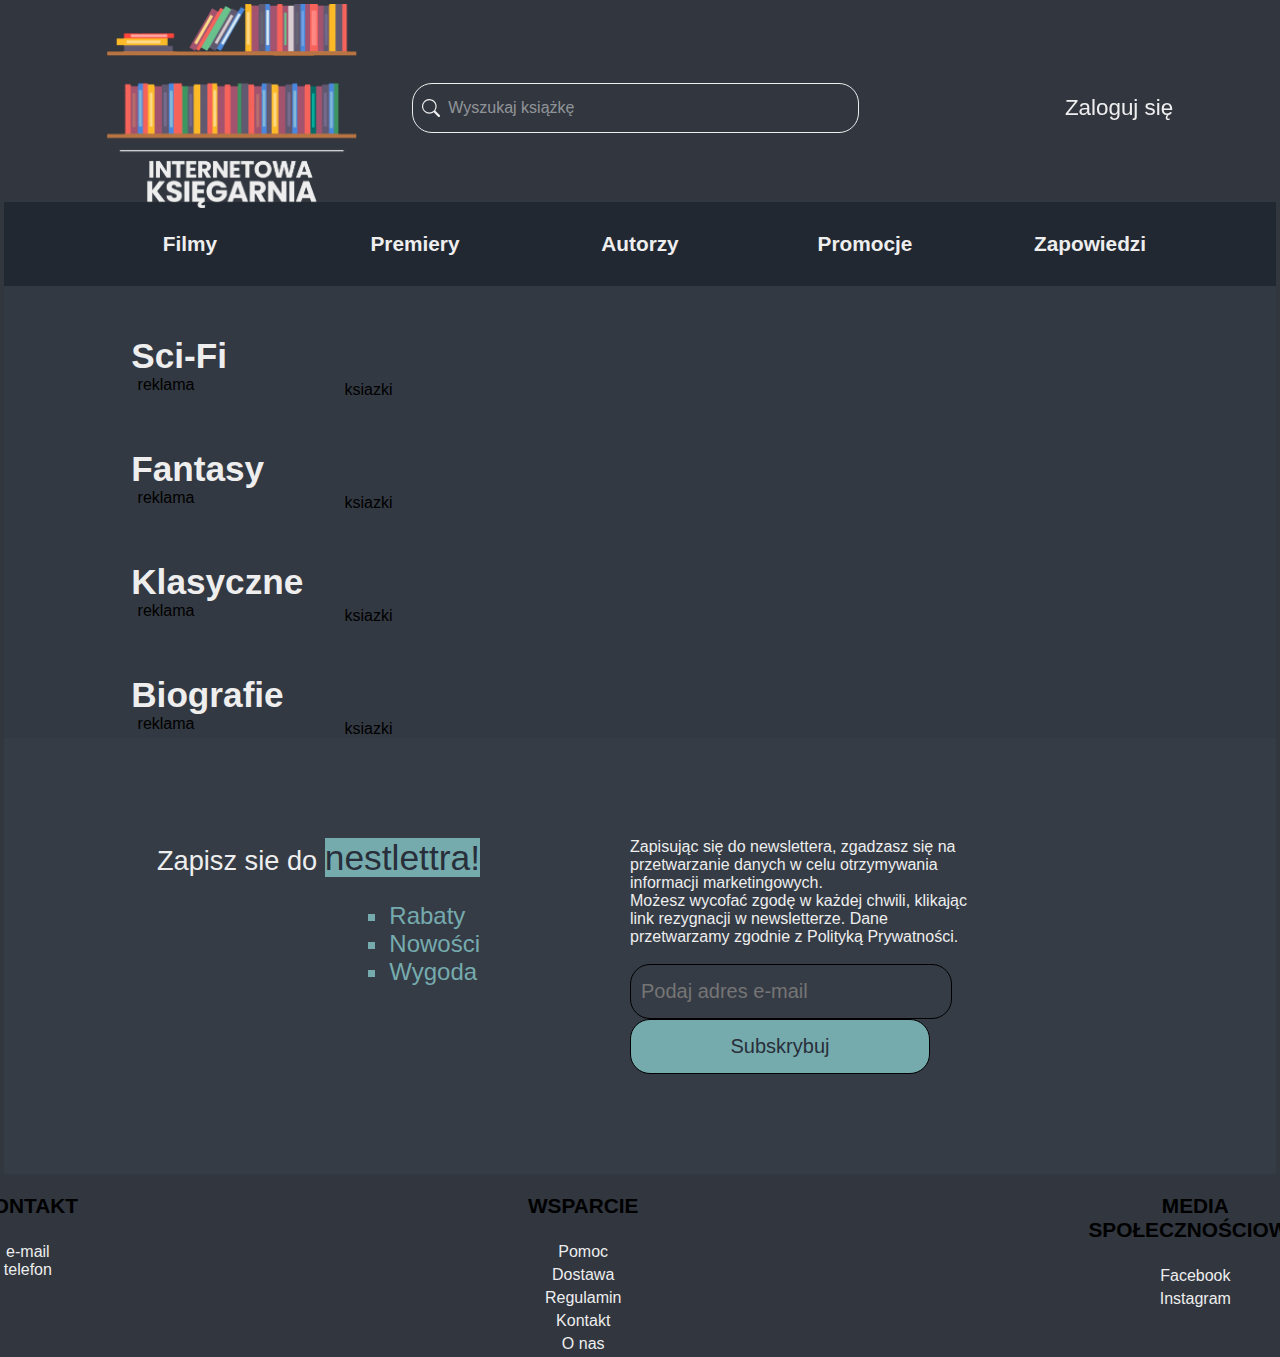
==== index.html @ b12174ba "1" ====
<!DOCTYPE html>
<html lang="pl">
  <head>
    <meta charset="UTF-8" />
    <meta name="viewport" content="width=device-width, initial-scale=1.0" />
    <title>Internetowa Księgarnia</title>
    <link rel="stylesheet" href="/assets/css/style.css" />
    <link rel="icon" type="image/x-icon" href="/assets/images/logo2.png" />
  </head>
  <body>
    <section class="container">
      <header>
        <a href="#"><img src="/assets/images/logo.png" alt="" /></a>
        <div class="custom_input">
          <svg
            xmlns="http://www.w3.org/2000/svg"
            class="svg_icon bi-search"
            viewBox="0 0 16 16"
            data-darkreader-inline-fill=""
            style="--darkreader-inline-fill: currentColor"
          >
            <path
              d="M11.742 10.344a6.5 6.5 0 1 0-1.397 1.398h-.001c.03.04.062.078.098.115l3.85 3.85a1 1 0 0 0 1.415-1.414l-3.85-3.85a1.007 1.007 0 0 0-.115-.1zM12 6.5a5.5 5.5 0 1 1-11 0 5.5 5.5 0 0 1 11 0z"
            ></path>
          </svg>
          <input
            class="input"
            id="szukaj-ksiazki"
            type="text"
            placeholder="Wyszukaj książkę"
          />
        </div>
        <section>
          <div id="profileMenu" class="dropdown">
            <a id="loginLink" href="/rejestracja"> Zaloguj się </a>
            <div id="dropdownContent" class="dropdown-content">
              <a href="/profil">Profil</a>
              <a href="#" id="logoutButton">Wyloguj się</a>
            </div>
          </div>
        </section>
      </header>

      <nav>
        <section>
          <a href="#"> Filmy </a>

          <a href="#"> Premiery </a>

          <a href="#"> Autorzy </a>

          <a href="#"> Promocje </a>

          <a href="/zapowiedzi"> Zapowiedzi </a>
        </section>
      </nav>

      <main>
        <article class="polecane" id="scifi">
          <section class="tytul">
            <a href="/wyniki-wyszukiwania?subject=science_fiction"
              ><span>Sci-Fi</span></a
            >
          </section>
          <section class="polecane-ksiazki-sekcja">
            <section class="reklama">reklama</section>
            <section class="polecane-ksiazki" id="polecane-scifi">
              ksiazki
            </section>
          </section>
        </article>

        <article class="polecane" id="fantasy">
          <section class="tytul">
            <a href="#"><span>Fantasy</span></a>
          </section>
          <section class="polecane-ksiazki-sekcja">
            <section class="reklama">reklama</section>
            <section class="polecane-ksiazki" id="polecane-fantasy">
              ksiazki
            </section>
          </section>
        </article>

        <article class="polecane" id="klasyczne">
          <section class="tytul">
            <a href="#"><span>Klasyczne</span></a>
          </section>
          <section class="polecane-ksiazki-sekcja">
            <section class="reklama">reklama</section>
            <section class="polecane-ksiazki" id="polecane-klasyczne">
              ksiazki
            </section>
          </section>
        </article>

        <article class="polecane" id="biograficzne">
          <section class="tytul">
            <a href="#"><span>Biografie</span></a>
          </section>
          <section class="polecane-ksiazki-sekcja">
            <section class="reklama">reklama</section>
            <section class="polecane-ksiazki" id="polecane-biografie">
              ksiazki
            </section>
          </section>
        </article>

        <button
          id="scrollToTop"
          onclick="scrollToTop()"
          title="Powrót na górę strony"
        >
          ↑
        </button>

        <article id="newsletter">
          <section id="newsletter-a">
            <span
              >Zapisz sie do <span id="newsletter-span">nestlettra!</span></span
            >
            <ul>
              <li>Rabaty</li>
              <li>Nowości</li>
              <li>Wygoda</li>
            </ul>
          </section>

          <section id="newsletter-b">
            <span
              >Zapisując się do newslettera, zgadzasz się na przetwarzanie
              danych w celu otrzymywania informacji marketingowych. <br />
              Możesz wycofać zgodę w każdej chwili, klikając link rezygnacji w
              newsletterze. Dane przetwarzamy zgodnie z Polityką
              Prywatności.</span
            ><br />
            <input id="input-a" placeholder="Podaj adres e-mail" />
            <input id="input-b" type="button" value="Subskrybuj" value="" />
          </section>
        </article>
      </main>
      <footer>
        <section>
          <span title="saa">KONTAKT</span>
          e-mail <br />
          telefon
        </section>

        <section>
          <span>WSPARCIE</span>
          <a href="#">Pomoc</a>
          <a href="#">Dostawa</a>
          <a href="#">Regulamin</a>
          <a href="#">Kontakt</a>
          <a href="#">O nas</a>
        </section>

        <section>
          <span>MEDIA SPOŁECZNOŚCIOWE</span>
          <a href="#">Facebook</a>
          <a href="#">Instagram</a>
        </section>
      </footer>
    </section>

    <script src="/assets/js/login-profil.js"></script>
    <script src="/assets/js/wyszukiwanie.js"></script>
    <script src="/assets/js/scifi.js"></script>
    <script src="/assets/js/fantasy.js"></script>
    <script src="/assets/js/klasyczne.js"></script>
    <script src="/assets/js/biografie.js"></script>
    <script src="/assets/js/przycisk.js"></script>
  </body>
</html>
---- assets/css/style.css ----
body {
   background-color: rgb(49, 54, 63);
   margin: 2px;
   padding: 2px;
   font-family: Arial, Helvetica, sans-serif;
}

.container {
   display: flex;
   flex-direction: row;
   flex-wrap: wrap;
   justify-content: center;
}

header {
   flex: 0 0 100%;
   display: flex;
   justify-content: space-around;
   align-content: center;
   align-items: center;
   z-index: 2;
}

header>section>div>a {
   text-decoration: none;
   color: #EEEEEE;
   font-size: 140%;
}

header>a {
   max-width: 100px;
}

header>a>img {
   width: 250%;
}

.custom_input {
   display: flex;
   align-items: center;
   position: relative;
}

.input {
   font-size: 16px;
   padding: 15px 10px;
   min-width: 400px;
   padding-left: 35px;
   outline: none;
   color: #EEEEEE;
   border: 1px solid #eeeeee;
   border-radius: 20px;
   /* transition: .3s ease; */
   background-color: rgb(49, 54, 63);
}

.input:focus {
   border-radius: 10px;
}

.input::placeholder {
   color: #eeeeee85;
}

.svg_icon {
   position: absolute;
   left: 10px;
   fill: #EEEEEE;
   width: 18px;
   height: 18px;
}

header>section {
   display: flex;
   flex-direction: row;
   justify-content: center;
   align-items: center;
   gap: 30px;
}

header>section>a {
   color: #eeeeee;
   text-decoration: none;
   font-size: 130%;
   position: sticky;
   top: 0;
}

nav {
   position: sticky;
   top: 0;
   background-color: #222831;
   flex: 0 1 100%;
   margin-top: -10px;
   z-index: 1;
}

nav>section {
   display: flex;
   flex-direction: row;
   justify-content: center;

   padding-inline: 10px;
   padding-block: 10px;
   background-color: #222831;
   gap: 15px;

}

nav>section>a {
   min-width: 200px;
   background-color: #222831;
   color: #EEEEEE;
   text-align: center;
   text-decoration: none;
   padding-inline: 5px;
   padding-block: 20px;
   transition: .2s ease;
   font-size: 130%;
   font-weight: bolder;
}

nav>section>a:hover {
   background-color: #282f3a;
   color: #76ABAE;
   text-align: center;
}

main {
   background-color: #333942;
}

.polecane {
   flex: 1 1 100%;
   display: flex;
   flex-wrap: wrap;
   flex-direction: row;
   padding-top: 50px;
}

.tytul {
   flex: 0 0 100%;
}

.tytul>a {
   text-decoration: none;
   color: #EEEEEE;
   font-size: 220%;
   padding-left: 10%;
   font-weight: bolder;
}

.polecane-ksiazki-sekcja {
   flex: 0 0 100%;
   display: flex;
   flex-direction: row;
}

.reklama {
   padding-left: 10.5%;
}

.polecane-ksiazki {
   padding-left: 150px;
   display: flex;
   flex-wrap: wrap;
   gap: 5px;
   padding-top: 5px;
}

.book-item {
   flex: 1 1 23%;
   text-align: center;
   max-width: 20%;
   color: #EEEEEE;
}

.book-link {
   display: block;
   text-decoration: none;
   color: inherit;
   transition: 0.2s ease;
   text-align: center;
   max-width: 80%;
   padding-top: 15px;
   padding-bottom: 15px;
}

.book-link:hover {
   background-color: #282f3a;
   -webkit-box-shadow: 0px 0px 36px 3px rgba(0, 0, 0, 1);
   -moz-box-shadow: 0px 0px 36px 3px rgba(0, 0, 0, 1);
   box-shadow: 0px 0px 36px 3px rgba(0, 0, 0, 1);
}

.book-item img {
   min-width: 180px;
   max-width: 180px;
   height: auto;
   min-height: 271px;
   max-height: 271px;
}

.book-details {
   display: none;
   position: absolute;
   background: #fff;
   padding: 10px;
   border: 1px solid #ddd;
   box-shadow: 0 0 10px rgba(0, 0, 0, 0.2);
   z-index: 10;
}

.book-item:hover .book-details {
   display: block;
}

#najnowsze {
   flex: 1 1 100%;
   padding-top: 50px;
}

#wyprzedaze {
   flex: 1 1 100%;
   display: flex;
   justify-content: center;
   gap: 150px;
   padding-block: 100px;
}

#wyprzedaze>section {
   padding-inline: 200px;
   padding-block: 100px;
   border: 2px solid black;
   border-radius: 10px;
}



#newsletter {
   flex: 1 1 100%;
   display: flex;
   justify-content: flex-start;
   align-content: center;
   padding-block: 100px;
   gap: 150px;
   background-color: #353c46;
}


#newsletter>section {
   flex: 1 1 50%;
}

#newsletter-a {
   padding-left: 130px;
   display: flex;
   flex-direction: column;
   align-items: flex-end;
}

#newsletter-a>span {
   font-size: 170%;
   color: #EEEEEE;
}

#newsletter-a>ul {
   color: #76ABAE;
   font-size: 150%;
   list-style-type: square;
}

#newsletter-span {
   background-color: #76ABAE;
   font-size: 130%;
   color: #282f3a;
}

#newsletter-b {
   padding-right: 300px;
}

#newsletter-b span {
   color: #EEEEEE;
   display: block;
   /* Zmieniamy na blokowy, aby łatwiej kontrolować szerokość */
   max-width: 500px;
   /* Ustal maksymalną szerokość, np. 300px */
   word-wrap: break-word;
   /* Zawija długie słowa */
   word-break: break-word;
   /* Przenosi długie słowa do nowej linii */
   white-space: normal;
   /* Umożliwia normalne zawijanie tekstu */
}


#input-a {
   padding: 15px 10px;
   min-width: 300px;
   font-size: 20px;
   border: 1px solid #000000;
   background-color: transparent;
   color: #eeeeee;
   border-radius: 20px;
   transition: .3s ease;
}

#input-a:focus {
   border-radius: 10px;
   outline: none;
}


#input-b {
   padding: 15px 10px;
   min-width: 300px;
   font-size: 20px;
   border: 1px solid #000000;
   background-color: #76ABAE;
   color: #eeeeee;
   border-radius: 20px;
   transition: .05s ease;
   color: #282f3a;
   cursor: pointer;
}

#input-b:active {
   margin-top: 5px;
   border-radius: 10px;
   background-color: #49696b;
   outline: none;
}


footer {
   flex: 1 1 100%;
   display: flex;
   justify-content: center;
   gap: 450px;
}

footer>section {
   display: flex;
   flex-direction: column;
   text-align: center;
   gap: 5px;
   color: #EEEEEE
}

footer>section>span {
   font-weight: bolder;
   font-size: 130%;
   color: black;
   padding-block: 20px;
}

footer>section>a {
   color: #EEEEEE;
   text-decoration: none;
}


.dropdown {
   position: relative;
   display: inline-block;
}

.dropdown-content {
   display: none;
   position: absolute;
   background-color: #f9f9f9;
   box-shadow: 0px 8px 16px rgba(0, 0, 0, 0.2);
   z-index: 1;
   min-width: 160px;
}

/* Pokaż menu rozwijane na hover tylko, gdy użytkownik jest zalogowany */
.logged-in:hover .dropdown-content {
   display: block;
}

.dropdown-content a {
   color: black;
   padding: 12px 16px;
   text-decoration: none;
   display: block;
}

.dropdown-content a:hover {
   background-color: #f1f1f1;
}

#loginLink img {
   width: 24px;
   height: 24px;
}




/* wyniki-wyszukiwania*/

#main-wyniki {
   display: flex;
   flex-direction: row;
   justify-content: center;
}

.sortowanie {
   flex: 1 1 15%;
   border-right: 1px solid #eeeeee;
   color: #EEEEEE
}

#wyniki {
   display: flex;
   flex-direction: row;
   justify-content: center;
   align-items: center;
   gap: 20px;
   flex-wrap: wrap;
   flex: 1 1 80%;
}

#wyniki a {
   max-width: 80%;
   min-width: 80%;
   color: #EEEEEE;
   text-decoration: none;
   display: flex;
   flex-direction: column;
   justify-content: center;
   align-items: center;
   text-align: center;
   padding-top: 15px;
   transition: .2s ease;
}

#wyniki a:hover {
   background-color: #282f3a;
   -webkit-box-shadow: 0px 0px 36px 3px rgba(0, 0, 0, 1);
   -moz-box-shadow: 0px 0px 36px 3px rgba(0, 0, 0, 1);
   box-shadow: 0px 0px 36px 3px rgba(0, 0, 0, 1);
}

#wyniki div {
   display: flex;
   flex-direction: column;
   align-items: center;
   width: 20%;
   /* lub odpowiednia szerokość */
   box-sizing: border-box;
}

#wyniki h2 {
   display: -webkit-box;
   -webkit-line-clamp: 1;
   /* Maksymalna liczba linii */
   -webkit-box-orient: vertical;
   overflow: hidden;
   text-overflow: ellipsis;
   /* Dodaje "..." na końcu uciętego tekstu */
   max-height: 3em;
   min-width: 20%;
}


#wyniki p {
   display: -webkit-box;
   -webkit-line-clamp: 1;
   /* Maksymalna liczba linii */
   -webkit-box-orient: vertical;
   overflow: hidden;
   text-overflow: ellipsis;
}


#scrollToTop {
   position: fixed;
   bottom: 60px;
   right: 40px;
   display: none;
   /* Domyślnie ukryty */
   width: 50px;
   height: 50px;
   background-color: #222831;
   /* Możesz zmienić kolor */
   color: #eeeeee;
   border: none;
   border-radius: 50%;
   font-size: 24px;
   cursor: pointer;
   z-index: 1000;
}

#scrollToTop:hover {
   background-color: #282f3a;
   /* Zmiana koloru przy najechaniu */
}

.ocena {
   max-width: 75%;
   padding-bottom: 20px;
}
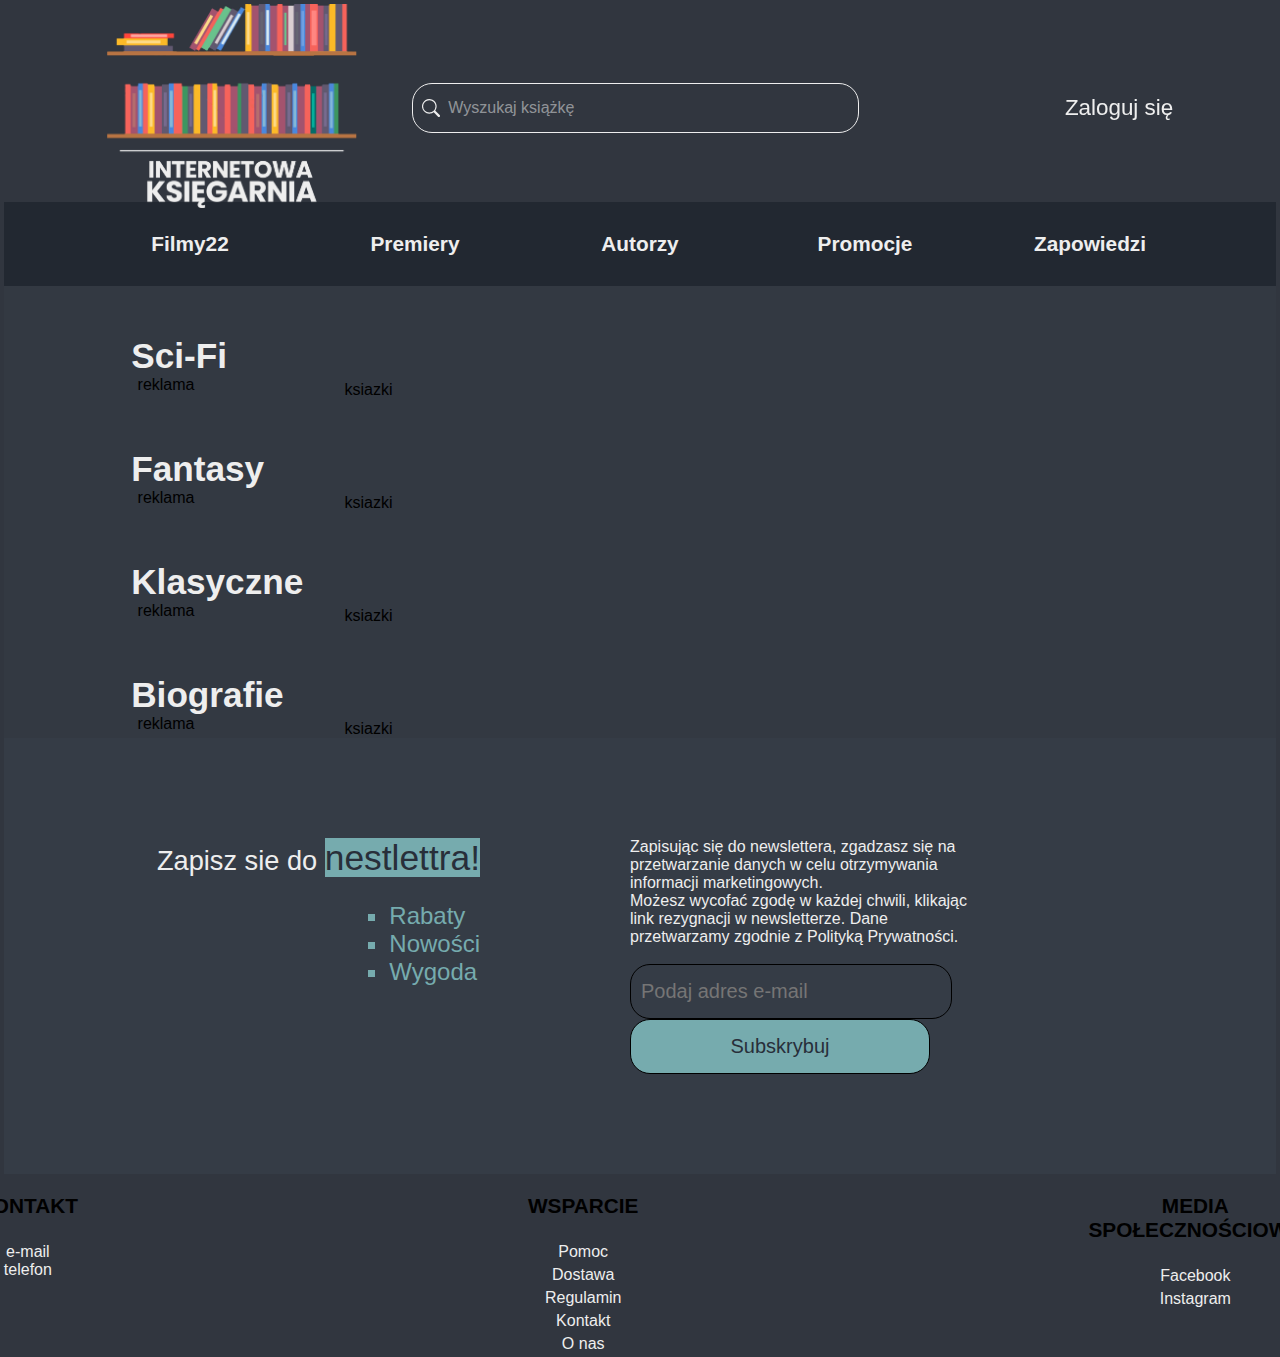
==== commit a8ea2120: "1" ====
--- a/index.html
+++ b/index.html
@@ -43,7 +43,7 @@
 
       <nav>
         <section>
-          <a href="#"> Filmy </a>
+          <a href="#"> Filmy22 </a>
 
           <a href="#"> Premiery </a>
 
